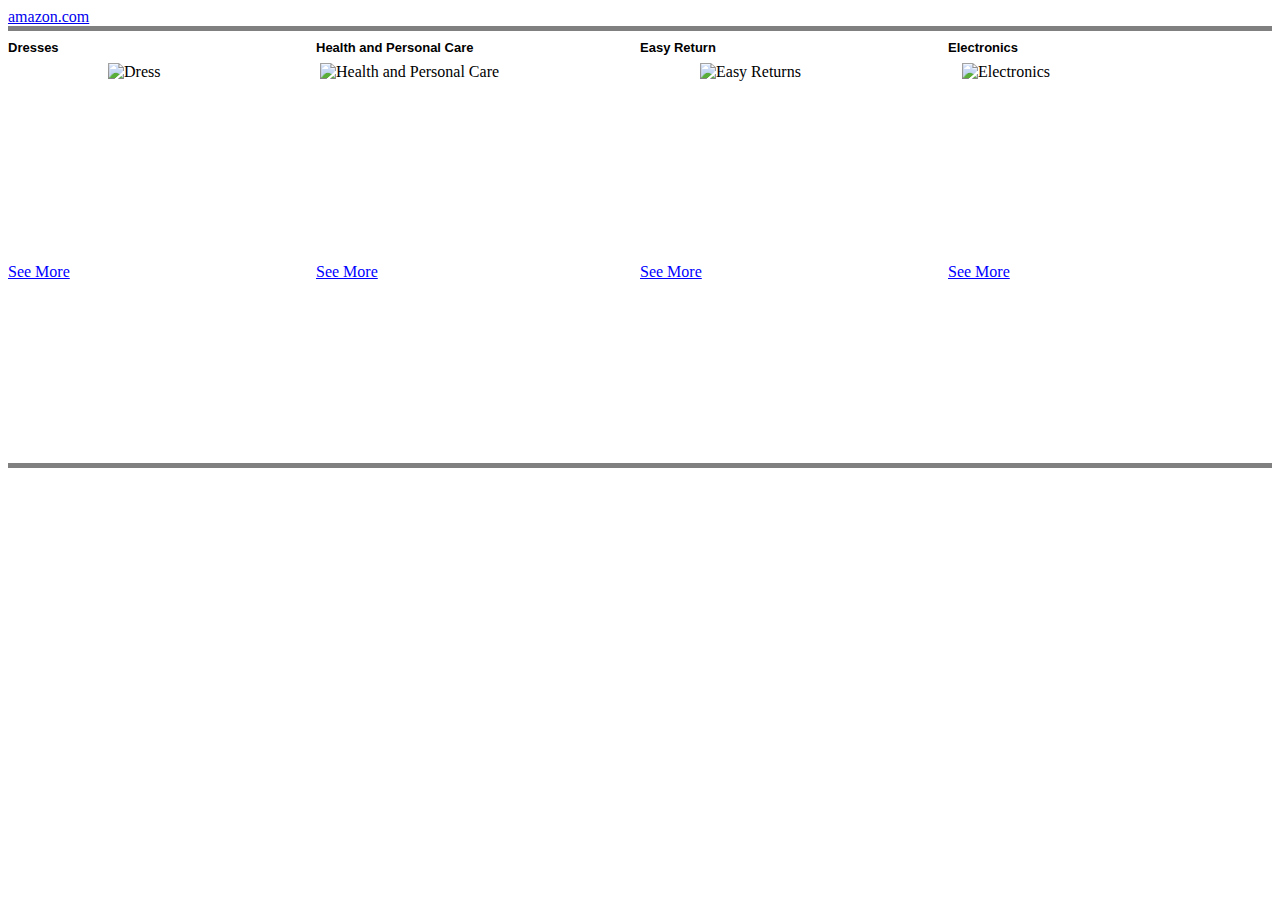
==== index.html @ 5c8bca7e "Rename pr3.html to index.html" ====
<!DOCTYPE html>
<html lang="en">
<head>
    <meta charset="UTF-8">
    <meta http-equiv="X-UA-Compatible" content="IE=edge">
    <meta name="viewport" content="width=device-width, initial-scale=1.0">
    <title>Document</title>
    <link rel="stylesheet" href="pr3.css">
</head>
<body>
    <a href="www.amazon.com">amazon.com</a>
    <div class="m">
        <div class="drs">
            <h1 style="text-align: left;color: black;font-family:Verdana, Geneva, Tahoma, sans-serif;font-size: small;">Dresses</h1>
            <img src="drs.jpg" alt="Dress" style="width:120px;height:200px;padding-left: 100px">
            <a href="https://www.amazon.com/s?k=dresses&crid=3GXIE6IUEPILR&sprefix=dre%2Caps%2C1515&ref=nb_sb_noss_2" target="_blank" style="text-align: left;color: blue;">See More</a>
        </div>
        <div class="hpc">
            <h1 style="text-align: left;color: black;font-family:Verdana, Geneva, Tahoma, sans-serif;font-size: small;">Health and Personal Care</h1>
            <img src="hpc.jpg" alt="Health and Personal Care" style="width:320px;height:200px;padding-left: 4px">
            <a href="https://www.amazon.in/health-and-personal-care/b?ie=UTF8&node=1350384031" target="_blank" style="text-align: left;color: blue;">See More</a>
        </div>
        <div class="er">
            <h1 style="text-align: left;color: black;font-family:Verdana, Geneva, Tahoma, sans-serif;font-size: small;">Easy Return</h1>
            <img src="er.jpg" alt="Easy Returns" style="width:200px;height:200px;padding-left: 60px">
            <a href="https://www.amazon.in/b?ie=UTF8&node=19700509031" target="_blank" style="text-align: left;color: blue;">See More</a>
        </div>
        <div class="els">
            <h1 style="text-align: left;color: black;font-family:Verdana, Geneva, Tahoma, sans-serif;font-size: small;">Electronics</h1>
            <img src="els.jpg" alt="Electronics" style="width:310px;height:200px;padding-left: 14px">
            <a href="https://www.amazon.in/s?k=amazon+sign&i=electronics&adgrpid=59527504272&ext_vrnc=hi&gclid=Cj0KCQjwk7ugBhDIARIsAGuvgPahBsOTwsaQf1nUQDkGPuhLjdArmo0tV3mQbRPb9obdNMvA1_BOLeoaAnKrEALw_wcB&hvadid=597007008914&hvdev=c&hvlocphy=9040215&hvnetw=g&hvqmt=b&hvrand=12403956263882678656&hvtargid=kwd-365111317397&hydadcr=19941_2255884&tag=googinhydr1-21&ref=pd_sl_43b97jzn5c_b" target="_blank" style="text-align: left;color: blue;">See More</a>
        </div>
    </div>    
    </div>
</body>
</html>
---- pr3.css ----
.drs{
    display:flex;
    flex-direction: column;
    width: 50vh;
    height:48vh;
    background-color:white;
}
.hpc{
    display:flex;
    flex-direction: column;
    width: 50vh;
    height:48vh;
    background-color:white;
}
.er{
    display:flex;
    flex-direction: column;
    width: 50vh;
    height:48vh;
    background-color:white;
}
.els{
    display:flex;
    flex-direction: column;
    width: 50vh;
    height:48vh;
    background-color:white;
}
.m{
    display: flex;
    justify-content: space-around;
    background-color: grey;
    padding-top: 5px;
    padding-bottom: 5px;
}
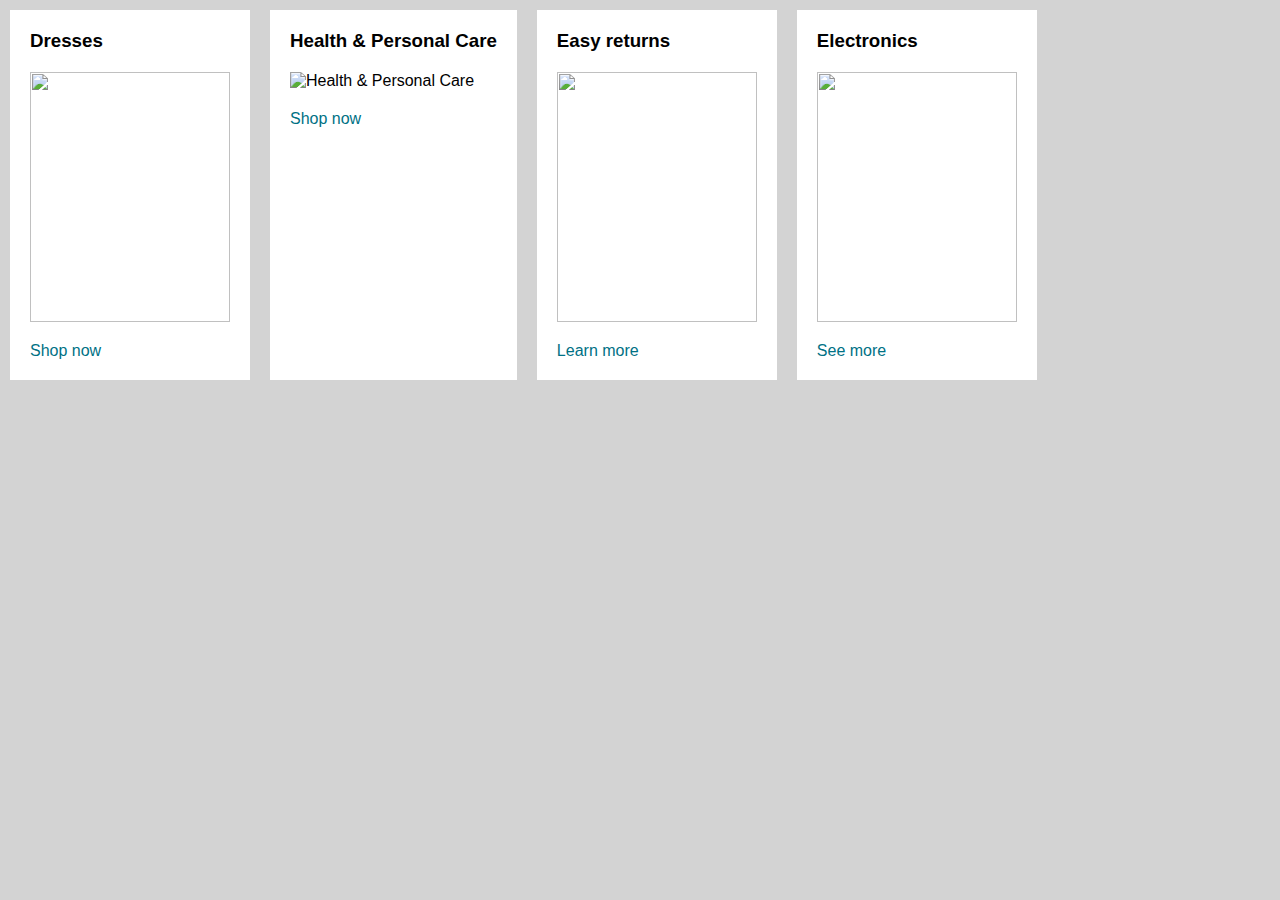
==== commit ecb557c9: "Merge branch 'main' of https://github.com/Aswin4355/d1h1" ====
--- a/index.html
+++ b/index.html
@@ -8,29 +8,27 @@
     <link rel="stylesheet" href="pr3.css">
 </head>
 <body>
-    <a href="www.amazon.com">amazon.com</a>
-    <div class="m">
-        <div class="drs">
-            <h1 style="text-align: left;color: black;font-family:Verdana, Geneva, Tahoma, sans-serif;font-size: small;">Dresses</h1>
-            <img src="drs.jpg" alt="Dress" style="width:120px;height:200px;padding-left: 100px">
-            <a href="https://www.amazon.com/s?k=dresses&crid=3GXIE6IUEPILR&sprefix=dre%2Caps%2C1515&ref=nb_sb_noss_2" target="_blank" style="text-align: left;color: blue;">See More</a>
+    <div class="container">
+        <div class="card">
+            <h3>Dresses</h3>
+            <img src="https://images-na.ssl-images-amazon.com/images/G/01/AmazonExports/Fuji/2022/February/DashboardCards/Fuji_dash_dress_1X._SY304_CB626369146_.jpg" alt="">
+            <p>Shop now</p>
         </div>
-        <div class="hpc">
-            <h1 style="text-align: left;color: black;font-family:Verdana, Geneva, Tahoma, sans-serif;font-size: small;">Health and Personal Care</h1>
-            <img src="hpc.jpg" alt="Health and Personal Care" style="width:320px;height:200px;padding-left: 4px">
-            <a href="https://www.amazon.in/health-and-personal-care/b?ie=UTF8&node=1350384031" target="_blank" style="text-align: left;color: blue;">See More</a>
+        <div class="card">
+            <h3>Health & Personal Care</h3>
+            <img alt="Health &amp; Personal Care" src="https://images-na.ssl-images-amazon.com/images/G/01/AmazonExports/Fuji/2022/February/DashboardCards/GW_CONS_AUS_HPC_HPCEssentials_CatCard_Desktop1x._SY304_CB627424361_.jpg" class="landscape-image" data-a-hires="https://images-na.ssl-images-amazon.com/images/G/01/AmazonExports/Fuji/2022/February/DashboardCards/GW_CONS_AUS_HPC_HPCEssentials_CatCard_Desktop2x._SY608_CB627424361_.jpg">
+            <p>Shop now</p>
         </div>
-        <div class="er">
-            <h1 style="text-align: left;color: black;font-family:Verdana, Geneva, Tahoma, sans-serif;font-size: small;">Easy Return</h1>
-            <img src="er.jpg" alt="Easy Returns" style="width:200px;height:200px;padding-left: 60px">
-            <a href="https://www.amazon.in/b?ie=UTF8&node=19700509031" target="_blank" style="text-align: left;color: blue;">See More</a>
+        <div class="card">
+            <h3>Easy returns</h3>
+            <img src="https://images-na.ssl-images-amazon.com/images/G/01/AmazonExports/Fuji/2020/May/Dashboard/Fuji_Dash_Returns_1x._SY304_CB432774714_.jpg" alt="">
+            <p>Learn more</p>
         </div>
-        <div class="els">
-            <h1 style="text-align: left;color: black;font-family:Verdana, Geneva, Tahoma, sans-serif;font-size: small;">Electronics</h1>
-            <img src="els.jpg" alt="Electronics" style="width:310px;height:200px;padding-left: 14px">
-            <a href="https://www.amazon.in/s?k=amazon+sign&i=electronics&adgrpid=59527504272&ext_vrnc=hi&gclid=Cj0KCQjwk7ugBhDIARIsAGuvgPahBsOTwsaQf1nUQDkGPuhLjdArmo0tV3mQbRPb9obdNMvA1_BOLeoaAnKrEALw_wcB&hvadid=597007008914&hvdev=c&hvlocphy=9040215&hvnetw=g&hvqmt=b&hvrand=12403956263882678656&hvtargid=kwd-365111317397&hydadcr=19941_2255884&tag=googinhydr1-21&ref=pd_sl_43b97jzn5c_b" target="_blank" style="text-align: left;color: blue;">See More</a>
+        <div class="card">
+            <h3>Electronics</h3>
+            <img src="https://images-na.ssl-images-amazon.com/images/G/01/AmazonExports/Fuji/2020/May/Dashboard/Fuji_Dash_Electronics_1x._SY304_CB432774322_.jpg" alt="">
+            <p>See more</p>
         </div>
-    </div>    
     </div>
 </body>
 </html>
--- a/pr3.css
+++ b/pr3.css
@@ -1,35 +1,30 @@
-.drs{
-    display:flex;
-    flex-direction: column;
-    width: 50vh;
-    height:48vh;
-    background-color:white;
+*{
+    margin: 0;
+    padding: 0;
+    font-family: 'Franklin Gothic Medium', 'Arial Narrow', Arial, sans-serif;
 }
-.hpc{
-    display:flex;
-    flex-direction: column;
-    width: 50vh;
-    height:48vh;
-    background-color:white;
+body{
+    background-color: lightgray;
 }
-.er{
-    display:flex;
-    flex-direction: column;
-    width: 50vh;
-    height:48vh;
-    background-color:white;
+.container{
+    display: flex;
 }
-.els{
-    display:flex;
-    flex-direction: column;
-    width: 50vh;
-    height:48vh;
-    background-color:white;
+.card{
+    background-color: white;
+    margin: 10px;
+    padding: 20px;
 }
-.m{
-    display: flex;
-    justify-content: space-around;
-    background-color: grey;
-    padding-top: 5px;
-    padding-bottom: 5px;
+.card img{
+    width: 200px;
+    height: 250px;
+    margin: 20px 0 20px 0;
+    object-fit: cover;
+}
+.card p{
+    color: #007185;
+    cursor: pointer;
+}
+.card p:hover{
+    text-decoration: underline;
+    color: #C7511F;
 }